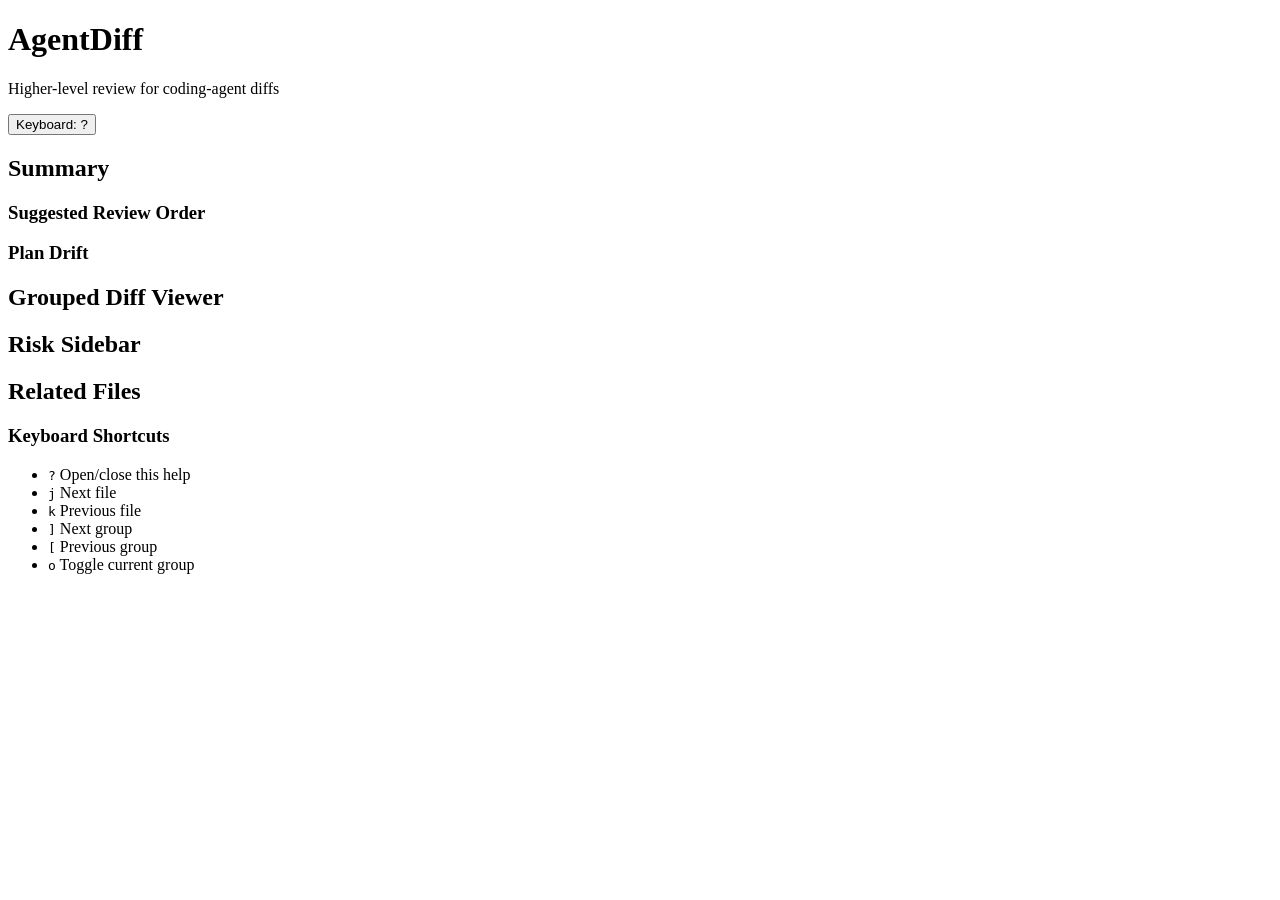
==== web/index.html @ f6094d3f "feat: add AgentDiff MVP analyzer, CLI, and local web UI" ====
<!doctype html>
<html lang="en">
  <head>
    <meta charset="UTF-8" />
    <meta name="viewport" content="width=device-width, initial-scale=1.0" />
    <title>AgentDiff</title>
    <link rel="stylesheet" href="/styles.css" />
  </head>
  <body>
    <header class="topbar">
      <div>
        <h1>AgentDiff</h1>
        <p>Higher-level review for coding-agent diffs</p>
      </div>
      <button id="shortcut-help-btn" class="shortcut-btn" type="button">Keyboard: ?</button>
    </header>

    <main class="layout">
      <section class="panel summary" id="summary-panel">
        <h2>Summary</h2>
        <div id="summary-cards" class="cards"></div>
        <h3>Suggested Review Order</h3>
        <ol id="review-order" class="review-order"></ol>
        <h3>Plan Drift</h3>
        <ul id="plan-drift" class="plan-drift"></ul>
      </section>

      <section class="panel grouped" id="groups-panel">
        <h2>Grouped Diff Viewer</h2>
        <div id="groups"></div>
      </section>

      <aside class="panel risks" id="risk-panel">
        <h2>Risk Sidebar</h2>
        <ul id="risk-list" class="risk-list"></ul>
      </aside>

      <section class="panel related" id="related-panel">
        <h2>Related Files</h2>
        <div id="related-files"></div>
      </section>
    </main>

    <div id="shortcut-overlay" class="shortcut-overlay hidden" aria-hidden="true">
      <div class="shortcut-content">
        <h3>Keyboard Shortcuts</h3>
        <ul>
          <li><code>?</code> Open/close this help</li>
          <li><code>j</code> Next file</li>
          <li><code>k</code> Previous file</li>
          <li><code>]</code> Next group</li>
          <li><code>[</code> Previous group</li>
          <li><code>o</code> Toggle current group</li>
        </ul>
      </div>
    </div>

    <script src="/app.js"></script>
  </body>
</html>
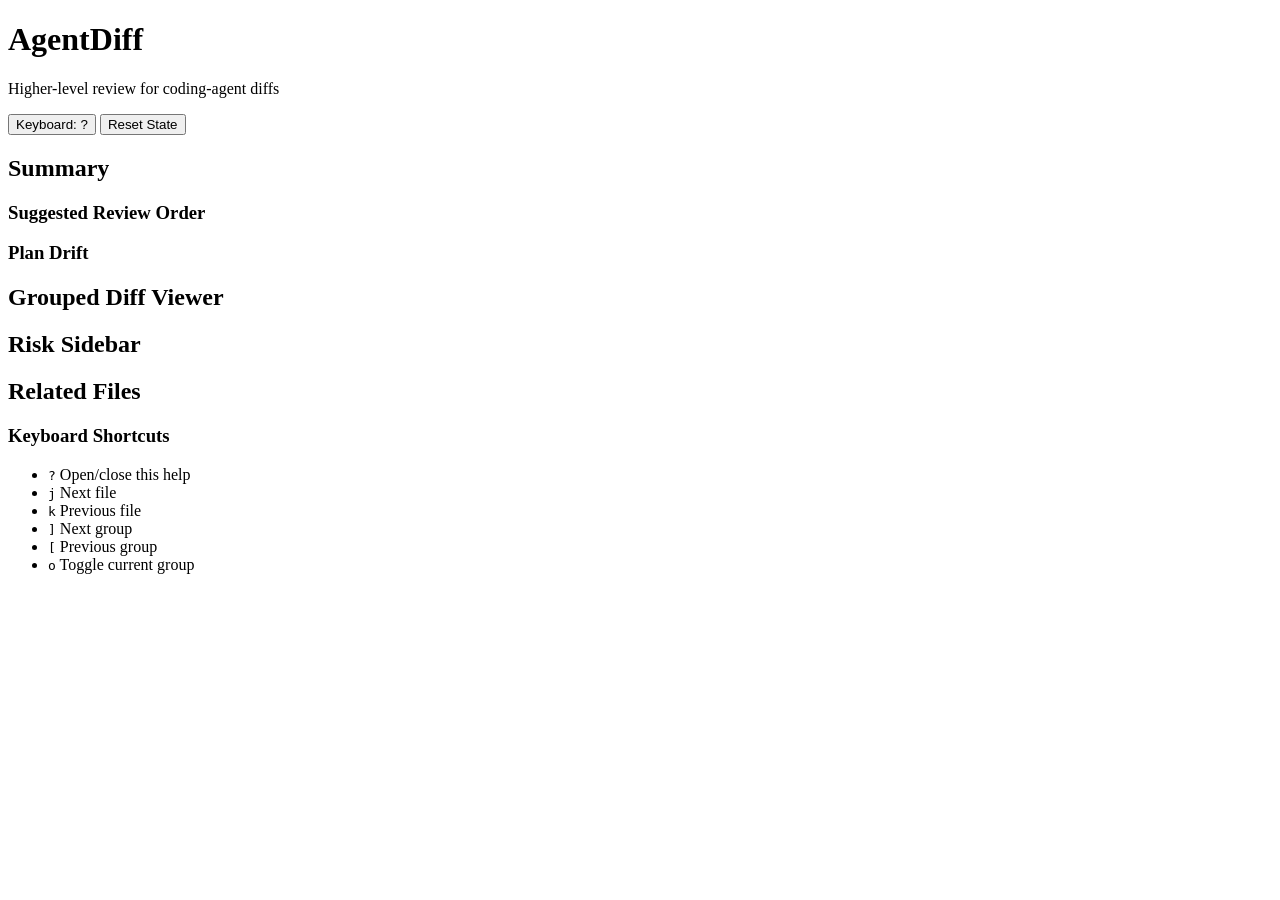
==== commit 890040ab: "feat: add confidence scoring, SARIF export, and persisted review state" ====
--- a/web/index.html
+++ b/web/index.html
@@ -12,7 +12,10 @@
         <h1>AgentDiff</h1>
         <p>Higher-level review for coding-agent diffs</p>
       </div>
-      <button id="shortcut-help-btn" class="shortcut-btn" type="button">Keyboard: ?</button>
+      <div class="topbar-controls">
+        <button id="shortcut-help-btn" class="shortcut-btn" type="button">Keyboard: ?</button>
+        <button id="reset-state-btn" class="reset-btn" type="button">Reset State</button>
+      </div>
     </header>
 
     <main class="layout">
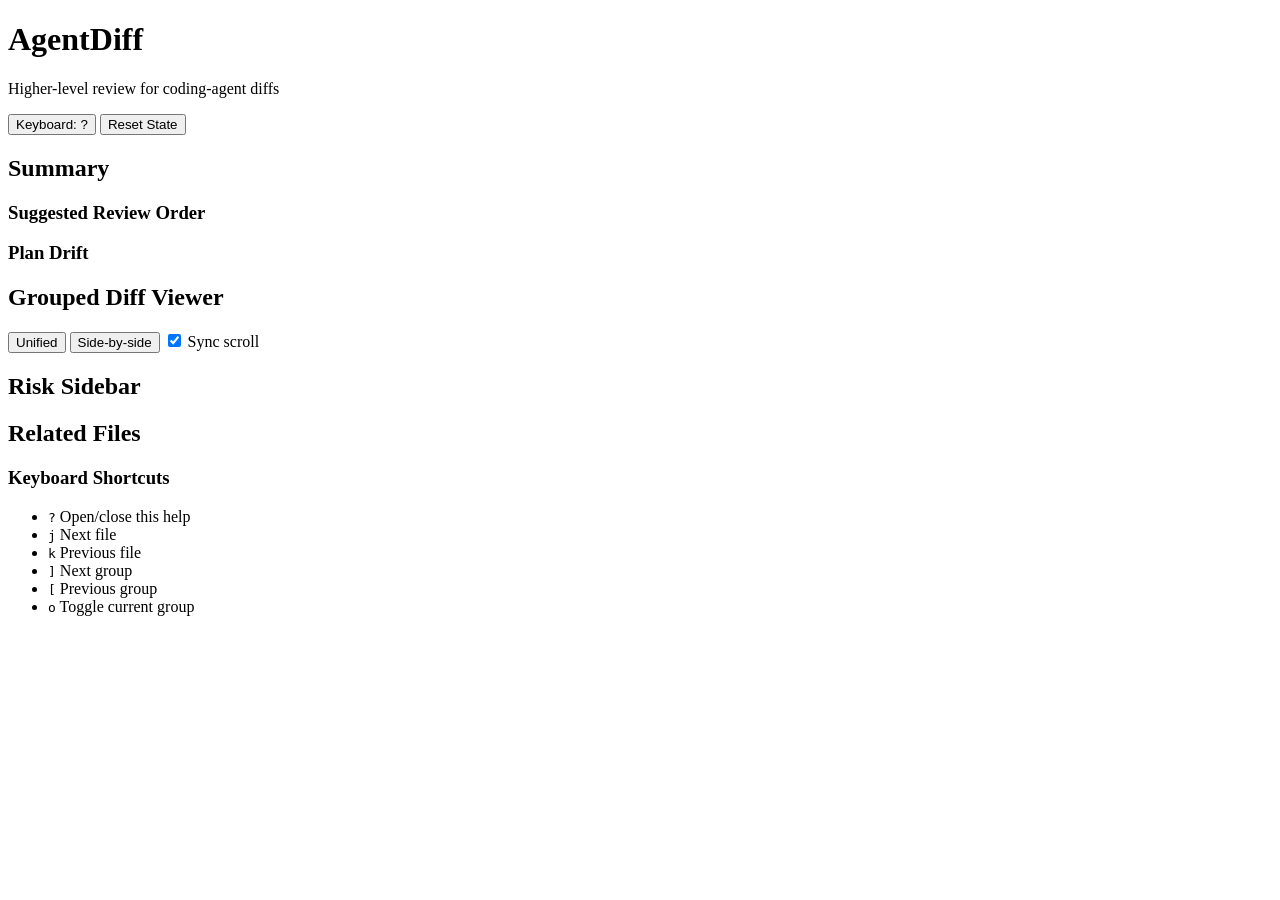
==== commit 810c35f6: "feat: add side-by-side diff mode with optional scroll sync" ====
--- a/web/index.html
+++ b/web/index.html
@@ -29,7 +29,17 @@
       </section>
 
       <section class="panel grouped" id="groups-panel">
-        <h2>Grouped Diff Viewer</h2>
+        <div class="grouped-header">
+          <h2>Grouped Diff Viewer</h2>
+          <div class="diff-controls">
+            <button id="mode-unified" class="mode-btn" type="button">Unified</button>
+            <button id="mode-split" class="mode-btn" type="button">Side-by-side</button>
+            <label class="sync-label">
+              <input id="sync-scroll" type="checkbox" checked />
+              Sync scroll
+            </label>
+          </div>
+        </div>
         <div id="groups"></div>
       </section>
 
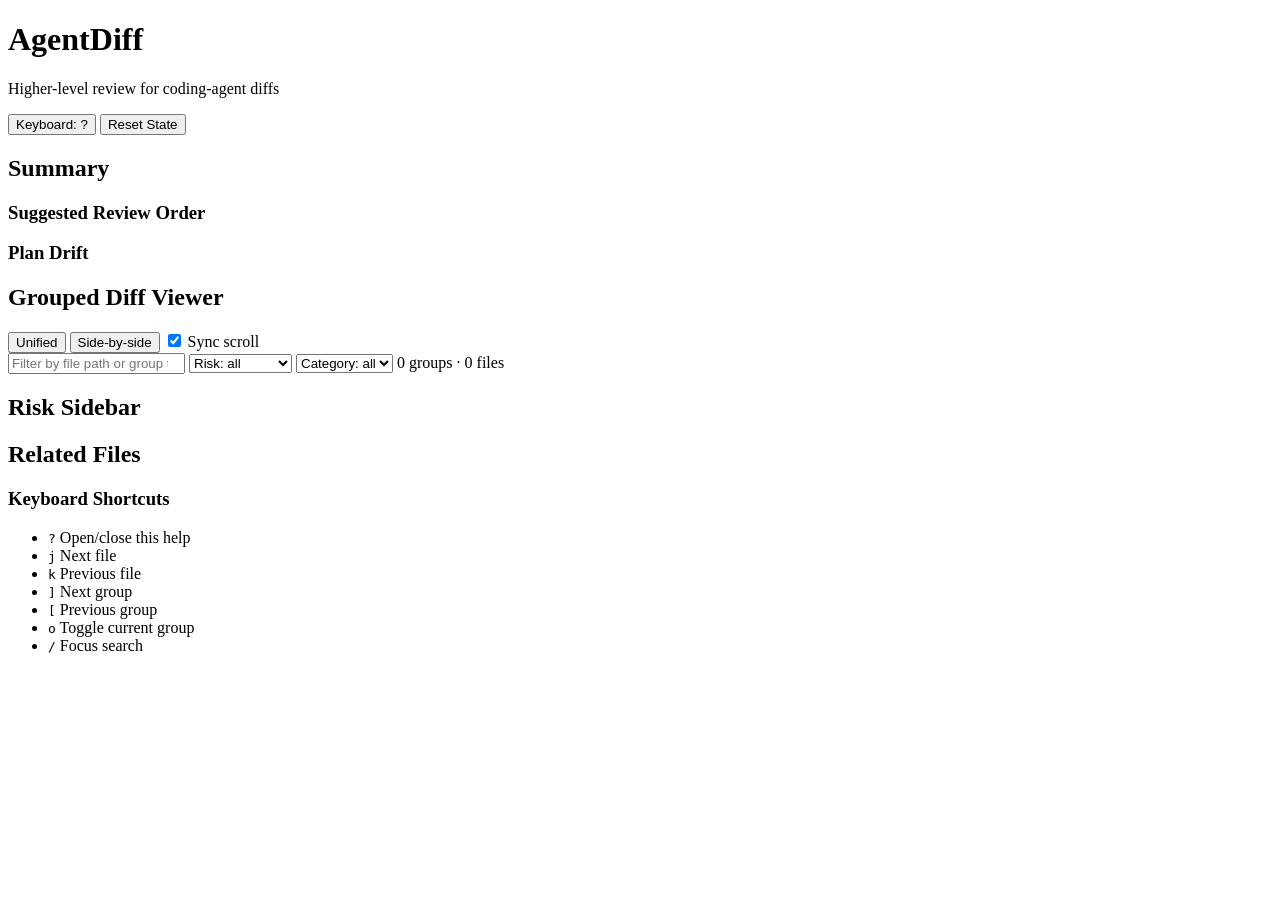
==== commit 395b88e1: "feat: add grouped diff search and filter controls" ====
--- a/web/index.html
+++ b/web/index.html
@@ -40,6 +40,19 @@
             </label>
           </div>
         </div>
+        <div class="search-controls">
+          <input id="group-search" type="search" placeholder="Filter by file path or group title" />
+          <select id="risk-filter">
+            <option value="all">Risk: all</option>
+            <option value="high">Risk: high</option>
+            <option value="medium">Risk: medium</option>
+            <option value="low">Risk: low</option>
+          </select>
+          <select id="category-filter">
+            <option value="all">Category: all</option>
+          </select>
+          <span id="match-count" class="match-count">0 groups · 0 files</span>
+        </div>
         <div id="groups"></div>
       </section>
 
@@ -64,6 +77,7 @@
           <li><code>]</code> Next group</li>
           <li><code>[</code> Previous group</li>
           <li><code>o</code> Toggle current group</li>
+          <li><code>/</code> Focus search</li>
         </ul>
       </div>
     </div>
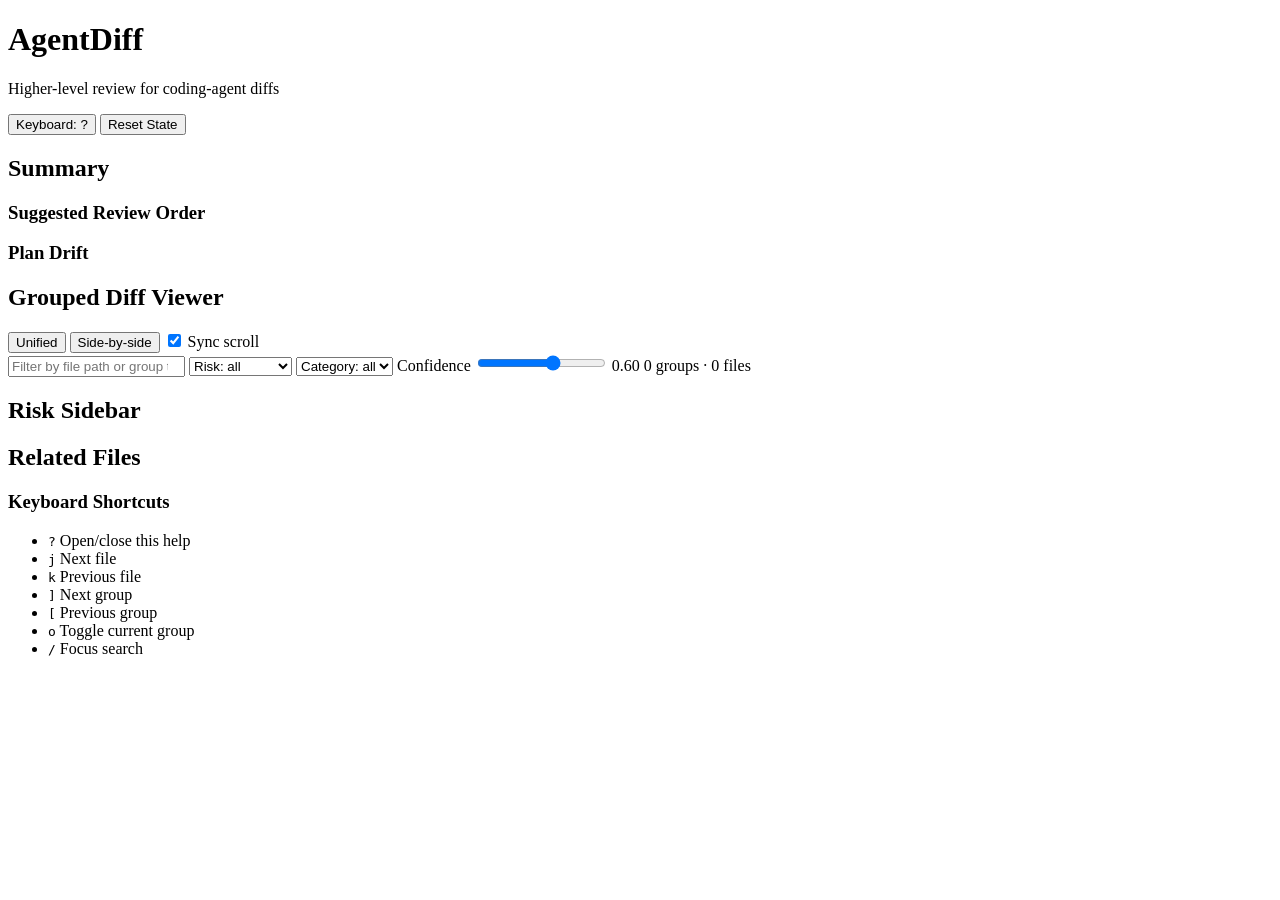
==== commit 5e6ad7b2: "feat: add confidence threshold filtering in grouped and risk views" ====
--- a/web/index.html
+++ b/web/index.html
@@ -51,6 +51,11 @@
           <select id="category-filter">
             <option value="all">Category: all</option>
           </select>
+          <label class="threshold-label" for="confidence-threshold">
+            Confidence
+            <input id="confidence-threshold" type="range" min="0" max="1" step="0.05" value="0.6" />
+            <span id="confidence-threshold-value">0.60</span>
+          </label>
           <span id="match-count" class="match-count">0 groups · 0 files</span>
         </div>
         <div id="groups"></div>
